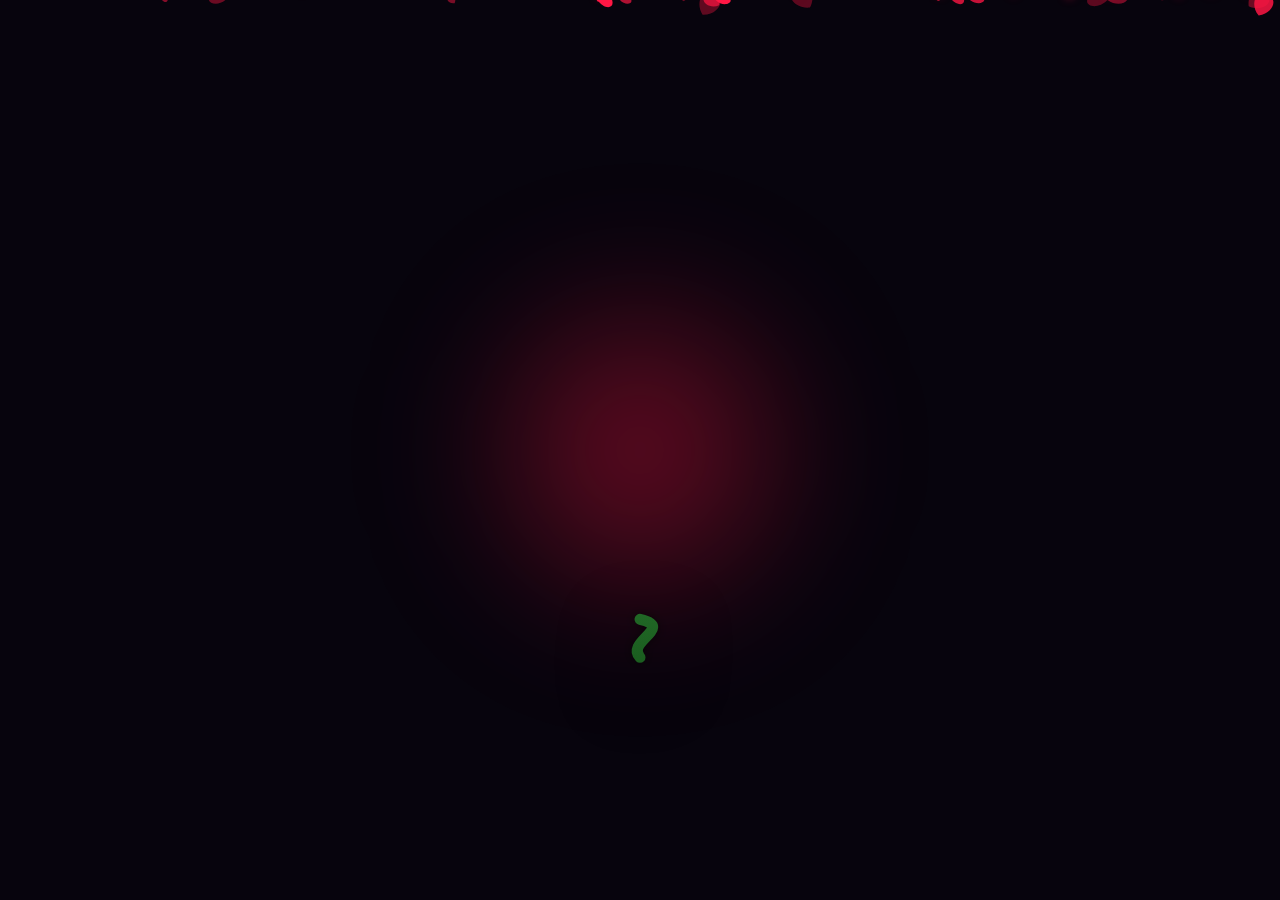
==== index.html @ 9f8a12a7 "Add Animated Blooming Rose project" ====
<!DOCTYPE html>
<html lang="en">
<head>
  <meta charset="UTF-8">
  <meta name="viewport" content="width=device-width, initial-scale=1.0">
  <title>Animated Blooming Rose</title>
  <meta name="description" content="Animated Rose Coded with HTML, CSS & JavaScript">
  
  <!-- Premium Fonts -->
  <link rel="preconnect" href="https://fonts.googleapis.com">
  <link rel="preconnect" href="https://fonts.gstatic.com" crossorigin>
  <link href="https://fonts.googleapis.com/css2?family=Great+Vibes&family=Dancing+Script:wght@700&family=Outfit:wght@300;400;600&display=swap" rel="stylesheet">
  
  <link rel="stylesheet" href="style.css">
</head>
<body>

  <!-- Ambient Particle Canvas -->
  <canvas id="bgCanvas"></canvas>

  <!-- Display Stage Container -->
  <main class="stage-container">
    
    <!-- Ambient Red Glow -->
    <div class="rose-glow" id="roseGlow"></div>

    <!-- Rose Canvas -->
    <div class="rose-canvas-wrapper" id="canvasWrapper">
      <canvas id="roseCanvas"></canvas>
    </div>

    <!-- Romantic Text Overlay Revealed at the end of blooming -->
    <div class="text-overlay">
      <div class="typing-text-container" id="typingContainer">
        <span class="romantic-text" id="romanticText"></span><span class="blinking-cursor" id="cursor">|</span>
      </div>
      <div class="click-hint" id="clickHint">Click anywhere to re-bloom ✨</div>
    </div>

  </main>

  <script src="script.js"></script>
</body>
</html>
---- style.css ----
/* ==========================================================================
   Animated Rose - Video Style with Romantic Handwriting Font
   ========================================================================== */

:root {
  --bg-color: #07040d;
  --primary-glow: #ff1744;
  --secondary-glow: #ff4081;
  --text-main: #ffffff;
  --text-muted: #9ca3af;
  --glass-blur: blur(12px);
}

* {
  margin: 0;
  padding: 0;
  box-sizing: border-box;
  user-select: none;
}

body {
  background-color: var(--bg-color);
  color: var(--text-main);
  width: 100vw;
  height: 100vh;
  overflow: hidden;
  position: relative;
  display: flex;
  align-items: center;
  justify-content: center;
  cursor: pointer;
  font-family: 'Outfit', sans-serif;
}

/* Background Particle Canvas */
#bgCanvas {
  position: absolute;
  top: 0;
  left: 0;
  width: 100%;
  height: 100%;
  z-index: 0;
  pointer-events: none;
}

/* Main Display Stage Container */
.stage-container {
  position: relative;
  z-index: 10;
  width: 100%;
  height: 100%;
  display: flex;
  flex-direction: column;
  align-items: center;
  justify-content: center;
}

/* Ambient Glow Behind Rose */
.rose-glow {
  position: absolute;
  width: 400px;
  height: 400px;
  background: radial-gradient(circle, rgba(255, 23, 68, 0.45) 0%, rgba(255, 23, 68, 0) 70%);
  filter: blur(60px);
  border-radius: 50%;
  pointer-events: none;
  animation: pulseGlow 4s infinite alternate ease-in-out;
}

/* Rose Canvas Wrapper */
.rose-canvas-wrapper {
  position: relative;
  width: 100%;
  max-width: 600px;
  height: 72vh;
  display: flex;
  align-items: center;
  justify-content: center;
}

#roseCanvas {
  width: 100%;
  height: 100%;
  filter: drop-shadow(0 20px 35px rgba(0,0,0,0.7));
}

/* Text Overlay (Revealed at the End of Blooming) */
.text-overlay {
  position: absolute;
  bottom: 6vh;
  text-align: center;
  z-index: 20;
  pointer-events: none;
  display: flex;
  flex-direction: column;
  align-items: center;
  justify-content: center;
  gap: 10px;
}

.typing-text-container {
  min-height: 60px;
  display: flex;
  align-items: center;
  justify-content: center;
}

/* Beautiful Romantic Font Style */
.romantic-text {
  font-family: 'Great Vibes', 'Dancing Script', cursive;
  font-size: 3.2rem;
  font-weight: 700;
  background: linear-gradient(135deg, #ffffff 0%, #ff80ab 50%, #ff1744 100%);
  -webkit-background-clip: text;
  -webkit-text-fill-color: transparent;
  text-shadow: 0 0 25px rgba(255, 23, 68, 0.7), 0 0 50px rgba(255, 64, 129, 0.5);
  letter-spacing: 1px;
  line-height: 1.2;
  transition: opacity 0.5s ease;
}

.blinking-cursor {
  font-family: 'Outfit', sans-serif;
  font-size: 2.8rem;
  color: #ff4081;
  margin-left: 4px;
  animation: blink 0.8s infinite;
  opacity: 0;
  transition: opacity 0.3s ease;
}

.blinking-cursor.active {
  opacity: 1;
}

.click-hint {
  font-size: 0.85rem;
  color: rgba(255, 255, 255, 0.45);
  background: rgba(255, 255, 255, 0.05);
  padding: 6px 18px;
  border-radius: 20px;
  backdrop-filter: var(--glass-blur);
  border: 1px solid rgba(255, 255, 255, 0.08);
  opacity: 0;
  transform: translateY(10px);
  transition: all 0.8s ease;
}

.click-hint.visible {
  opacity: 1;
  transform: translateY(0);
}

/* Keyframe Animations */
@keyframes pulseGlow {
  0% { transform: scale(0.9); opacity: 0.35; }
  100% { transform: scale(1.15); opacity: 0.6; }
}

@keyframes blink {
  0%, 100% { opacity: 1; }
  50% { opacity: 0; }
}

@media (max-width: 600px) {
  .romantic-text { font-size: 2.3rem; }
  .blinking-cursor { font-size: 2rem; }
  .rose-canvas-wrapper { height: 62vh; }
}
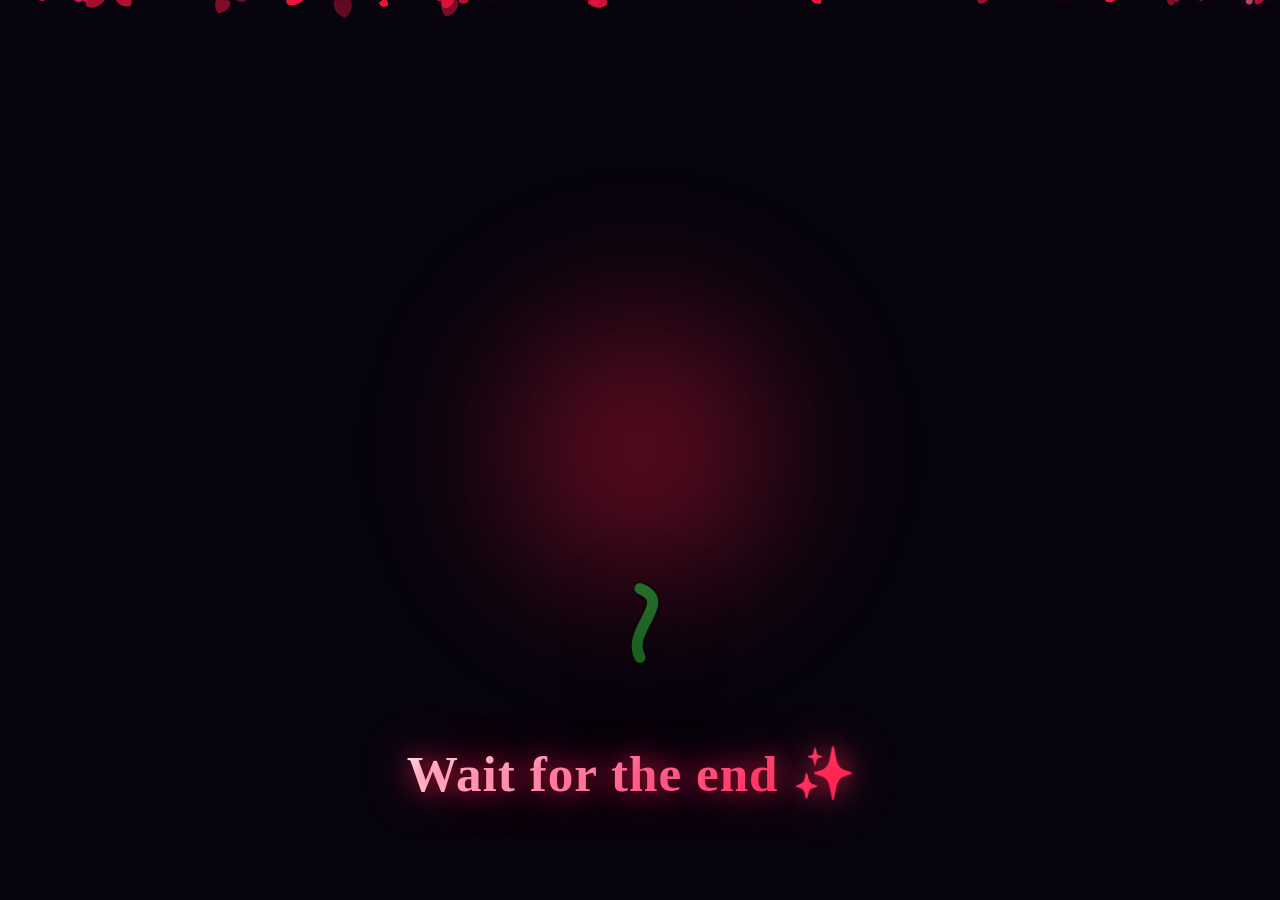
==== commit aba797e6: "Speed up bloom animation and add Wait for the end initial text" ====
--- a/index.html
+++ b/index.html
@@ -29,9 +29,12 @@
       <canvas id="roseCanvas"></canvas>
     </div>
 
-    <!-- Romantic Text Overlay Revealed at the end of blooming -->
+    <!-- Romantic Text Overlay -->
     <div class="text-overlay">
       <div class="typing-text-container" id="typingContainer">
+        <!-- Initial wait text -->
+        <span class="romantic-text initial-text" id="waitText">Wait for the end ✨</span>
+        <!-- Final typed text -->
         <span class="romantic-text" id="romanticText"></span><span class="blinking-cursor" id="cursor">|</span>
       </div>
       <div class="click-hint" id="clickHint">Click anywhere to re-bloom ✨</div>
--- a/style.css
+++ b/style.css
@@ -84,7 +84,7 @@
   filter: drop-shadow(0 20px 35px rgba(0,0,0,0.7));
 }
 
-/* Text Overlay (Revealed at the End of Blooming) */
+/* Text Overlay */
 .text-overlay {
   position: absolute;
   bottom: 6vh;
@@ -116,7 +116,19 @@
   text-shadow: 0 0 25px rgba(255, 23, 68, 0.7), 0 0 50px rgba(255, 64, 129, 0.5);
   letter-spacing: 1px;
   line-height: 1.2;
-  transition: opacity 0.5s ease;
+  transition: opacity 0.5s ease, transform 0.5s ease;
+}
+
+.initial-text {
+  animation: pulseText 2s infinite ease-in-out;
+  opacity: 1;
+}
+
+.initial-text.hidden {
+  opacity: 0;
+  transform: translateY(-10px);
+  pointer-events: none;
+  display: none;
 }
 
 .blinking-cursor {
@@ -157,6 +169,11 @@
   100% { transform: scale(1.15); opacity: 0.6; }
 }
 
+@keyframes pulseText {
+  0%, 100% { opacity: 0.85; transform: scale(0.98); }
+  50% { opacity: 1; transform: scale(1.03); }
+}
+
 @keyframes blink {
   0%, 100% { opacity: 1; }
   50% { opacity: 0; }
